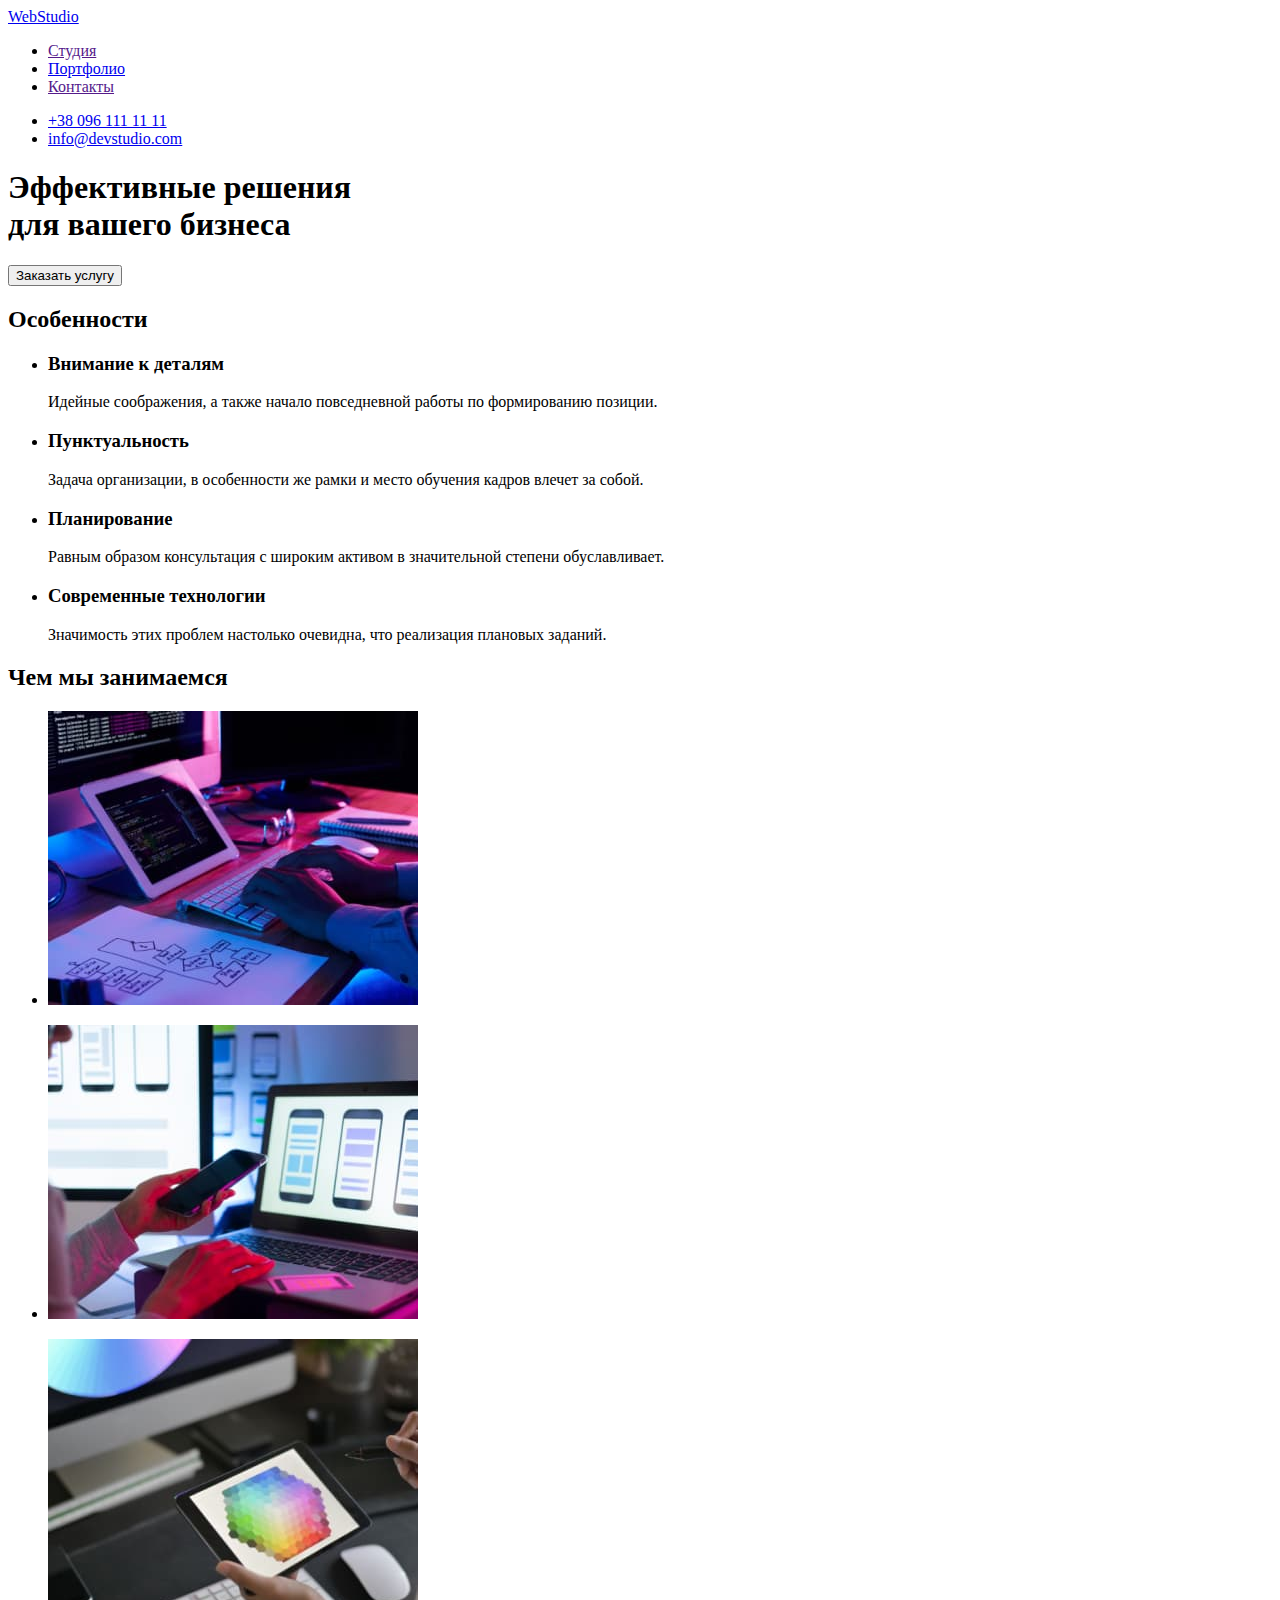
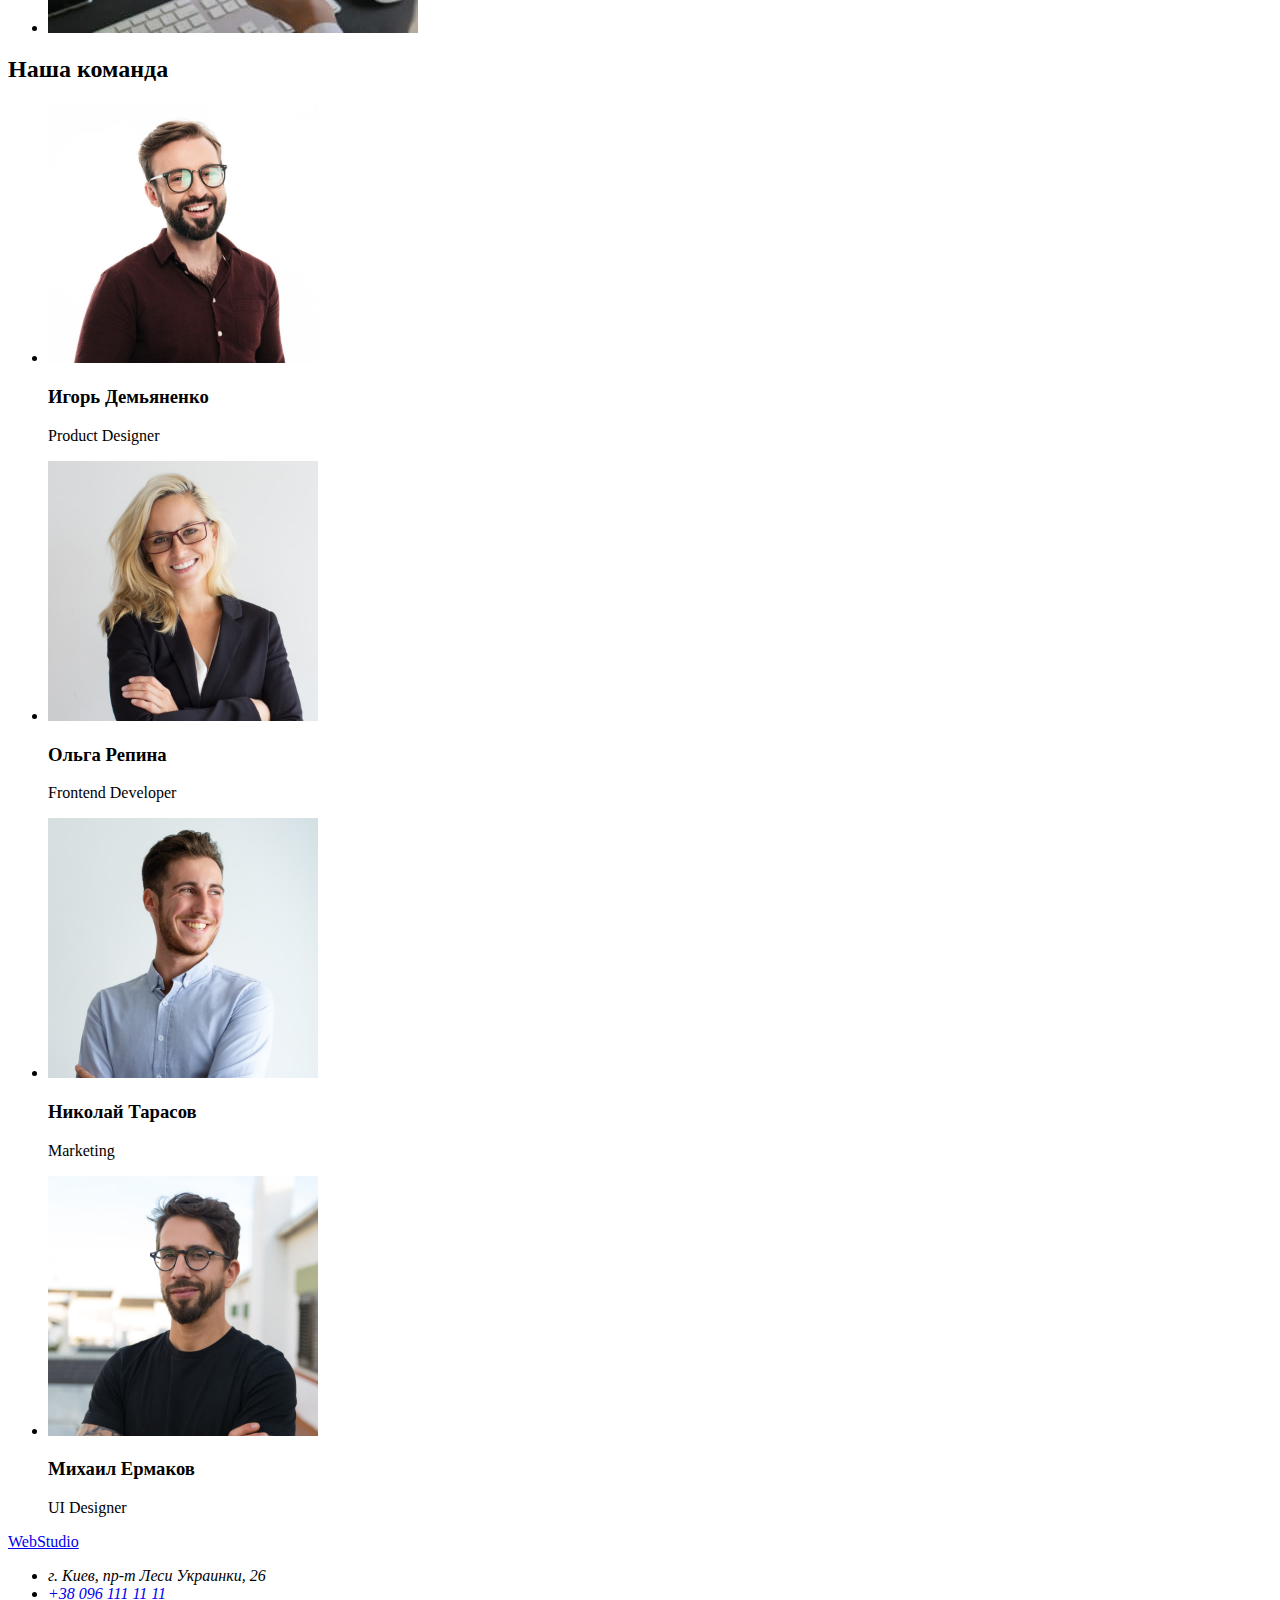
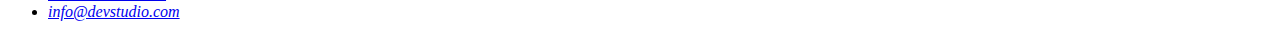
==== index.html @ a020091d "Добавляет portfolio.html" ====
<!DOCTYPE html>
<html lang="ru">
<head>
    <meta charset="UTF-8">
    <meta http-equiv="X-UA-Compatible" content="IE=edge">
    <meta name="viewport" content="width=device-width, initial-scale=1.0">
    <title>Студия</title>
</head>
<body>
    <header>
        <nav>
        <a href="/">WebStudio</a>
        <ul>
            <li><a href="">Студия</a></li>
            <li><a href="./portfolio.html">Портфолио</a></li>
            <li><a href="">Контакты</a></li>
        </ul>
        </nav>
        <ul>
            <li><a href="tel:+380961111111">+38 096 111 11 11</a></li>
            <li><a href="mailto:info@devstudio.com">info@devstudio.com</a></li>
        </ul>
    </header>
    <main>
        <section>
            <h1>Эффективные решения<br>для вашего бизнеса</h1>
            <button type="button">Заказать услугу</button>
        </section>
        <section>
            <h2>Особенности</h2>
            <ul>
                <li>
                    <h3>Внимание к деталям</h3>
                    <p>Идейные соображения, а также начало повседневной работы по формированию позиции.</p>
                </li>
                <li>
                    <h3>Пунктуальность</h3>
                    <p>Задача организации, в особенности же рамки и место обучения кадров влечет за собой.</p>
                </li>
                <li>
                    <h3>Планирование</h3>
                    <p>Равным образом консультация с широким активом в значительной степени обуславливает.</p>
                </li>
                <li>
                    <h3>Современные технологии</h3>
                    <p>Значимость этих проблем настолько очевидна, что реализация плановых заданий.</p>
                </li>
            </ul>
        </section>
        <section>
            <h2>Чем мы занимаемся</h2>
            <ul>
                <li><img src="./images/box1_img.jpg" alt="человек набирает текст на клавиатуре сидя перед планшетом"
                        width="370"></li>
            </ul>
            <ul>
                <li><img src="./images/box2_img.jpg" alt="человек сидит перед ноутбуком и смотрит в телефон" width="370"></li>
            </ul>
            <ul>
                <li><img src="./images/box3_img.jpg" alt="человек выбирает стилусом грандиент цветов на планшете" width="370">
                </li>
            </ul>
        </section>
        <section>
            <h2>Наша команда</h2>
            <ul>
                <li>
                    <img src="./images/demyanenko.jpg" alt="фото сотрудника Игоря Демьяненка" width="270">
                    <h3>Игорь Демьяненко</h3>
                    <p lang="en">Product Designer</p>
                </li>
                <li>
                    <img src="./images/repina.jpg" alt="фото сотрудницы Ольги Репины" width="270">
                    <h3>Ольга Репина</h3>
                    <p lang="en">Frontend Developer</p>
                </li>
                <li>
                    <img src="./images/tarasov.jpg" alt="фото сотрудника Николая Тарасова" width="270">
                    <h3>Николай Тарасов</h3>
                    <p lang="en">Marketing</p>
                </li>
                <li>
                    <img src="./images/yermakov.jpg" alt="фото сотрудника Михаила Ермакова" width="270">
                    <h3>Михаил Ермаков</h3>
                    <p lang="en">UI Designer</p>
                </li>
            </ul>
        
        </section>
    </main>
    <footer>
        <a href="/">WebStudio</a>
            <address>
                <ul>
                    <li>г. Киев, пр-т Леси Украинки, 26</li>
                    <li><a href="tel:+380961111111">+38 096 111 11 11</a></li>
                    <li><a href="mailto:info@devstudio.com">info@devstudio.com</a></li>
                </ul>
            </address>
    </footer>
</body>
</html>
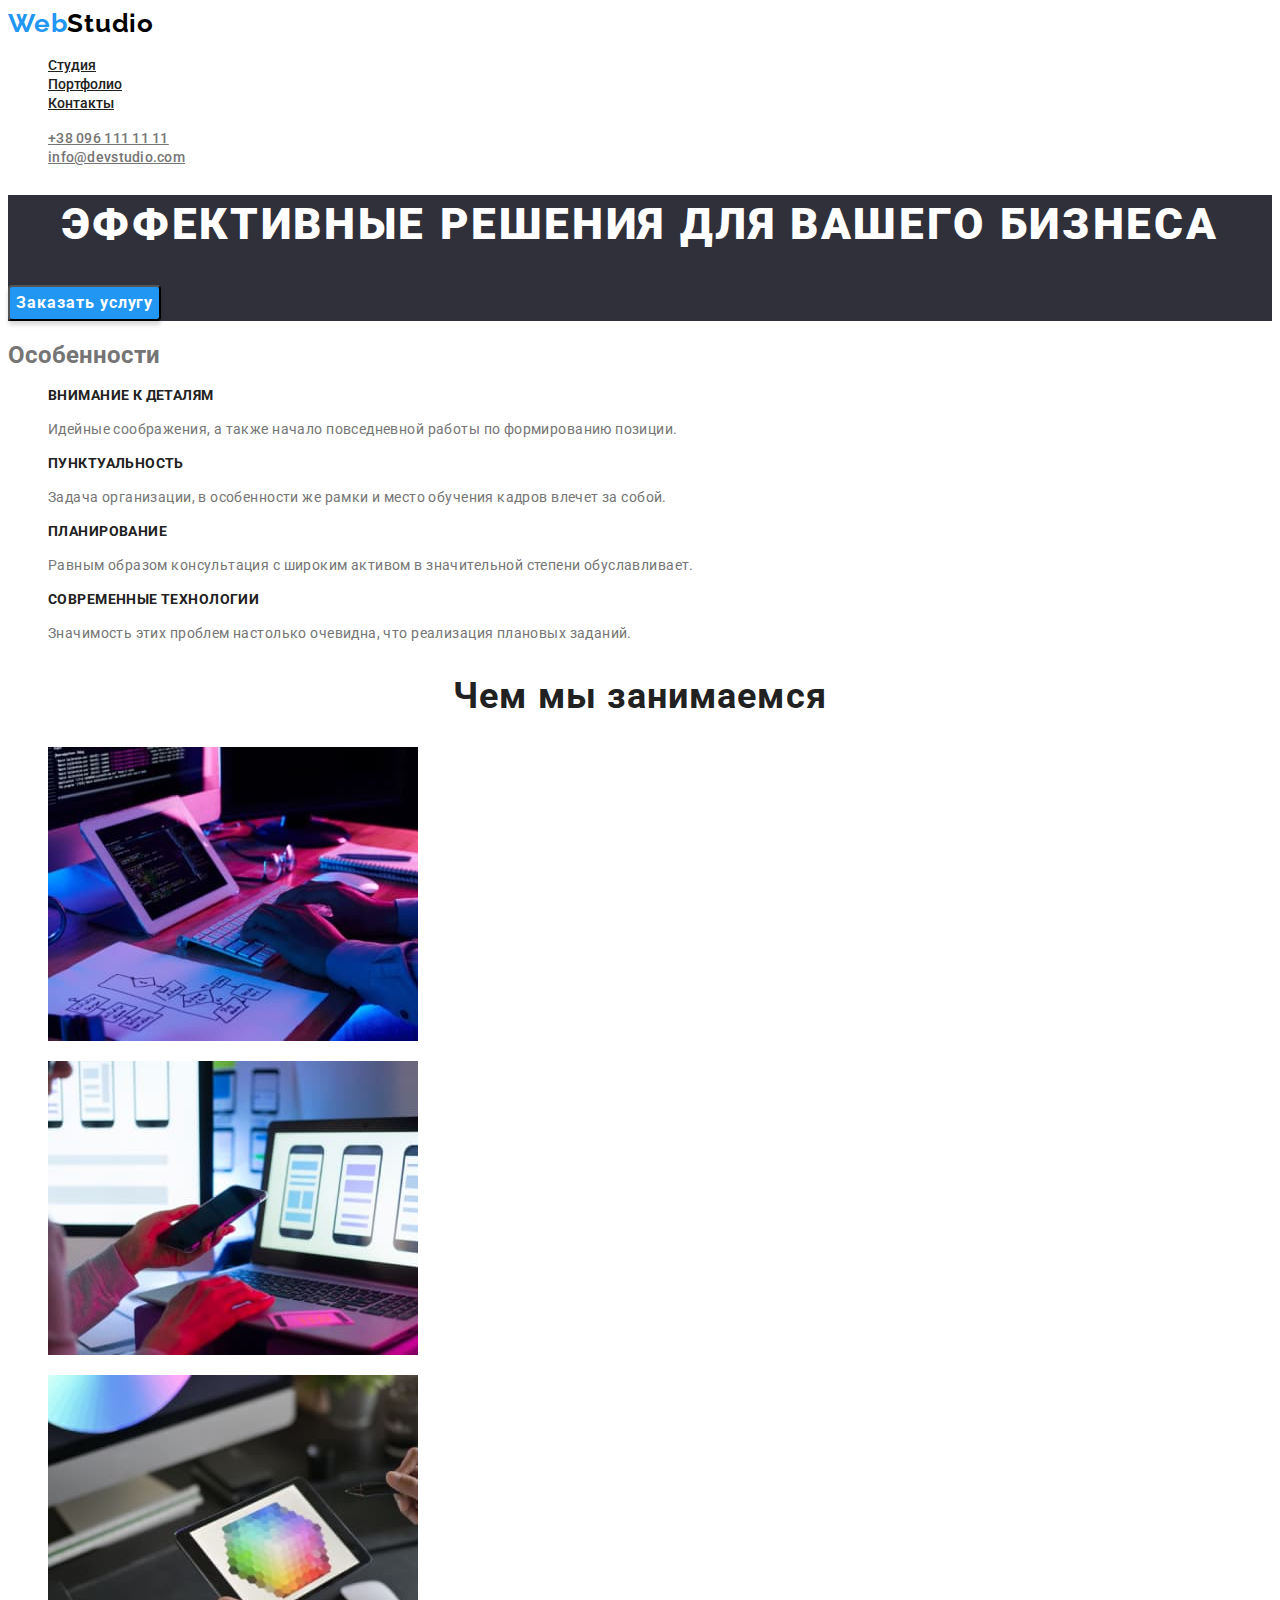
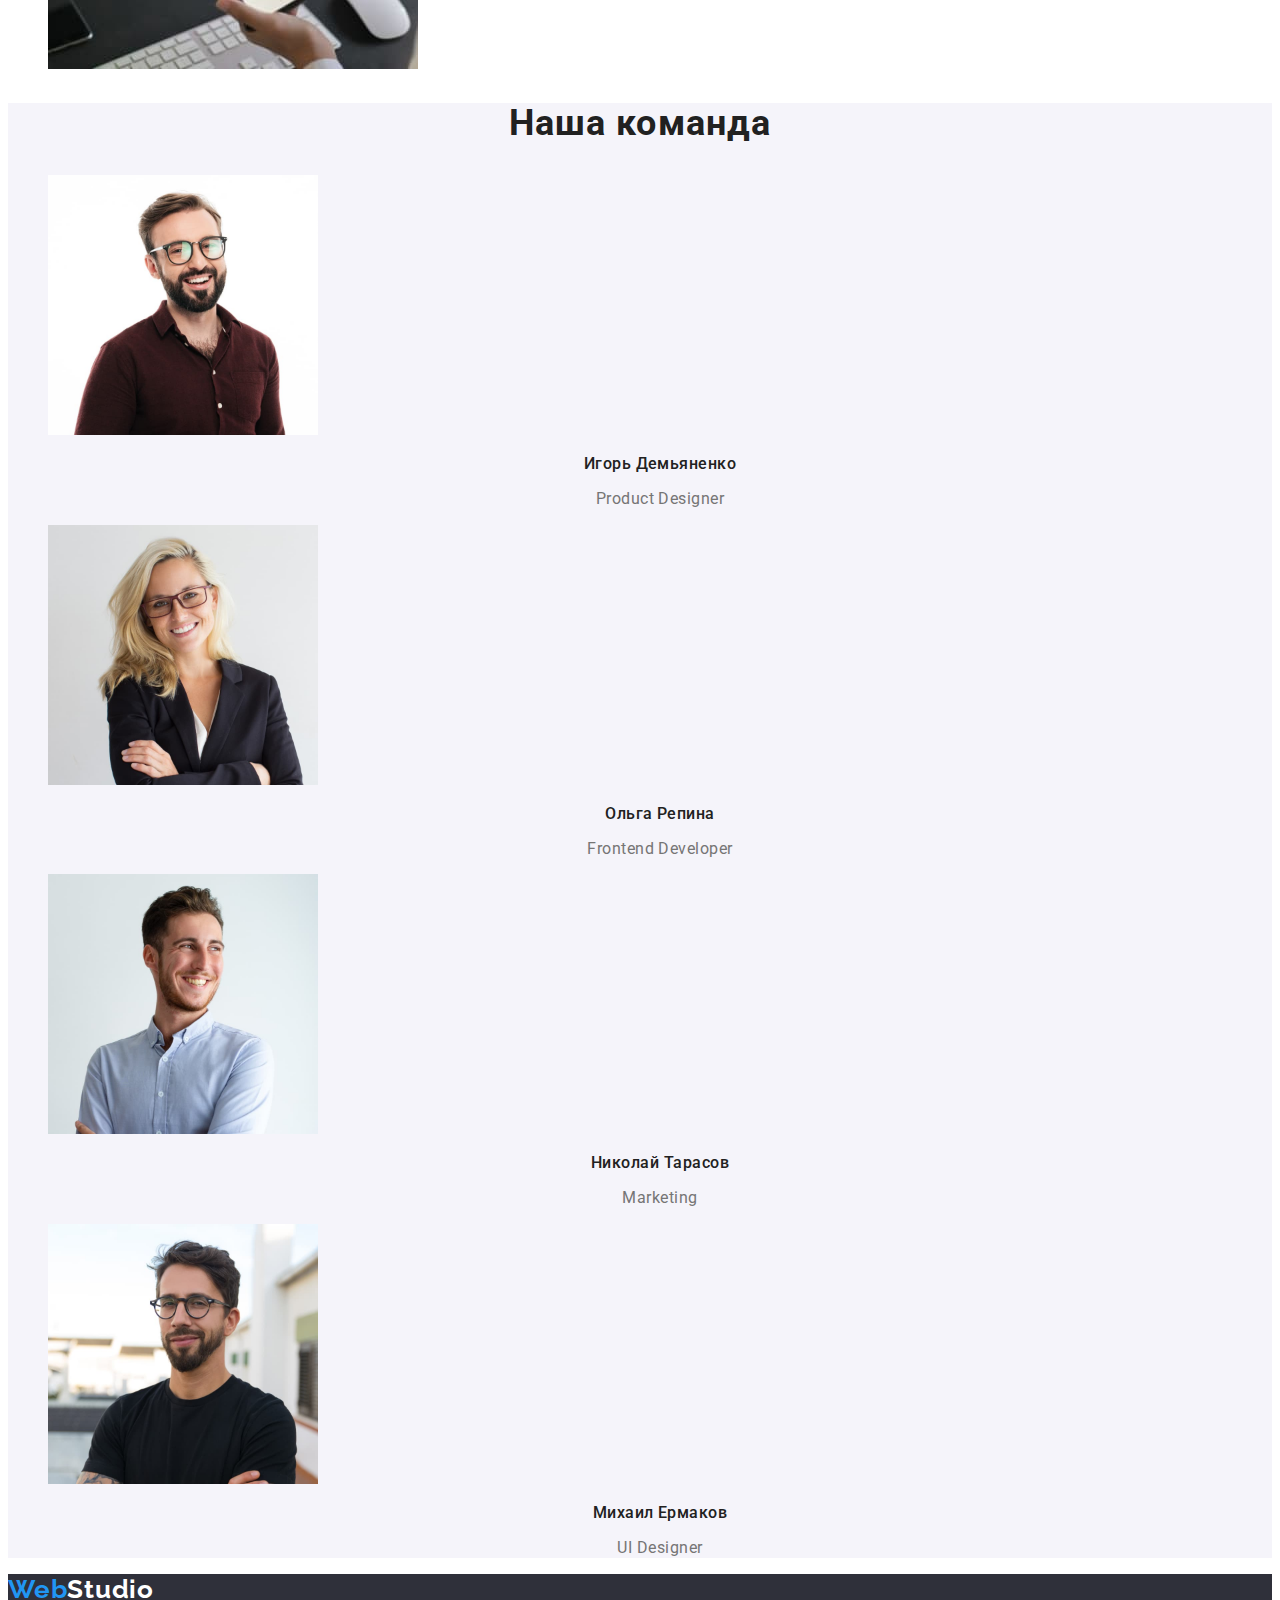
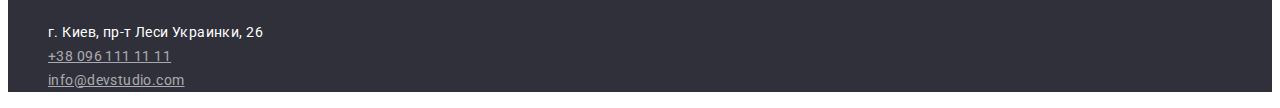
==== commit c56433a1: "добавляет стили (2ДЗ)" ====
--- a/index.html
+++ b/index.html
@@ -4,51 +4,56 @@
     <meta charset="UTF-8">
     <meta http-equiv="X-UA-Compatible" content="IE=edge">
     <meta name="viewport" content="width=device-width, initial-scale=1.0">
+    <link rel="preconnect" href="https://fonts.googleapis.com">
+    <link rel="preconnect" href="https://fonts.gstatic.com" crossorigin>
+    <link href="https://fonts.googleapis.com/css2?family=Raleway:wght@700&family=Roboto:wght@400;500;700;900&display=swap"
+        rel="stylesheet">
+    <link rel="stylesheet" href="./css/styles.css" />
     <title>Студия</title>
 </head>
-<body>
+<body class="background">
     <header>
         <nav>
-        <a href="/">WebStudio</a>
-        <ul>
-            <li><a href="">Студия</a></li>
-            <li><a href="./portfolio.html">Портфолио</a></li>
-            <li><a href="">Контакты</a></li>
+        <a href="./index.html" class="studio-name-header"><span class="main-color">Web</span>Studio</a>
+        <ul class="nav-link">
+            <li><a class="link" href="./index.html">Студия</a></li>
+            <li><a class="link" href="./portfolio.html">Портфолио</a></li>
+            <li><a class="link" href="">Контакты</a></li>
         </ul>
         </nav>
         <ul>
-            <li><a href="tel:+380961111111">+38 096 111 11 11</a></li>
-            <li><a href="mailto:info@devstudio.com">info@devstudio.com</a></li>
+            <li><a class="header-contacts" href="tel:+380961111111">+38 096 111 11 11</a></li>
+            <li><a class="header-contacts" href="mailto:info@devstudio.com">info@devstudio.com</a></li>
         </ul>
     </header>
     <main>
-        <section>
-            <h1>Эффективные решения<br>для вашего бизнеса</h1>
-            <button type="button">Заказать услугу</button>
+        <section class="hero-section">
+            <h1 class="h1-style">Эффективные решения для вашего бизнеса</h1>
+            <button class="hero-section-button" type="button">Заказать услугу</button>
         </section>
         <section>
             <h2>Особенности</h2>
             <ul>
                 <li>
-                    <h3>Внимание к деталям</h3>
-                    <p>Идейные соображения, а также начало повседневной работы по формированию позиции.</p>
+                    <h3 class="h3-peculiarities">Внимание к деталям</h3>
+                    <p class="peculiarities-text">Идейные соображения, а также начало повседневной работы по формированию позиции.</p>
                 </li>
                 <li>
-                    <h3>Пунктуальность</h3>
-                    <p>Задача организации, в особенности же рамки и место обучения кадров влечет за собой.</p>
+                    <h3 class="h3-peculiarities">Пунктуальность</h3>
+                    <p class="peculiarities-text">Задача организации, в особенности же рамки и место обучения кадров влечет за собой.</p>
                 </li>
                 <li>
-                    <h3>Планирование</h3>
-                    <p>Равным образом консультация с широким активом в значительной степени обуславливает.</p>
+                    <h3 class="h3-peculiarities">Планирование</h3>
+                    <p class="peculiarities-text">Равным образом консультация с широким активом в значительной степени обуславливает.</p>
                 </li>
                 <li>
-                    <h3>Современные технологии</h3>
-                    <p>Значимость этих проблем настолько очевидна, что реализация плановых заданий.</p>
+                    <h3 class="h3-peculiarities">Современные технологии</h3>
+                    <p class="peculiarities-text">Значимость этих проблем настолько очевидна, что реализация плановых заданий.</p>
                 </li>
             </ul>
         </section>
         <section>
-            <h2>Чем мы занимаемся</h2>
+            <h2 class="index-h2">Чем мы занимаемся</h2>
             <ul>
                 <li><img src="./images/box1_img.jpg" alt="человек набирает текст на клавиатуре сидя перед планшетом"
                         width="370"></li>
@@ -61,40 +66,40 @@
                 </li>
             </ul>
         </section>
-        <section>
-            <h2>Наша команда</h2>
+        <section class="team-section">
+            <h2 class="index-h2">Наша команда</h2>
             <ul>
                 <li>
                     <img src="./images/demyanenko.jpg" alt="фото сотрудника Игоря Демьяненка" width="270">
-                    <h3>Игорь Демьяненко</h3>
-                    <p lang="en">Product Designer</p>
+                    <h3 class="h3-team">Игорь Демьяненко</h3>
+                    <p lang="en" class="position">Product Designer</p>
                 </li>
                 <li>
                     <img src="./images/repina.jpg" alt="фото сотрудницы Ольги Репины" width="270">
-                    <h3>Ольга Репина</h3>
-                    <p lang="en">Frontend Developer</p>
+                    <h3 class="h3-team">Ольга Репина</h3>
+                    <p lang="en" class="position">Frontend Developer</p>
                 </li>
                 <li>
                     <img src="./images/tarasov.jpg" alt="фото сотрудника Николая Тарасова" width="270">
-                    <h3>Николай Тарасов</h3>
-                    <p lang="en">Marketing</p>
+                    <h3 class="h3-team">Николай Тарасов</h3>
+                    <p lang="en" class="position">Marketing</p>
                 </li>
                 <li>
                     <img src="./images/yermakov.jpg" alt="фото сотрудника Михаила Ермакова" width="270">
-                    <h3>Михаил Ермаков</h3>
-                    <p lang="en">UI Designer</p>
+                    <h3 class="h3-team">Михаил Ермаков</h3>
+                    <p lang="en" class="position">UI Designer</p>
                 </li>
             </ul>
         
         </section>
     </main>
-    <footer>
-        <a href="/">WebStudio</a>
+    <footer class="footer-section">
+        <a href="./index.html" class="studio-name-footer"><span class="main-color">Web</span>Studio</a>
             <address>
                 <ul>
-                    <li>г. Киев, пр-т Леси Украинки, 26</li>
-                    <li><a href="tel:+380961111111">+38 096 111 11 11</a></li>
-                    <li><a href="mailto:info@devstudio.com">info@devstudio.com</a></li>
+                    <li class="studio-adress">г. Киев, пр-т Леси Украинки, 26</li>
+                    <li><a class="footer-contacts" href="tel:+380961111111">+38 096 111 11 11</a></li>
+                    <li><a class="footer-contacts" href="mailto:info@devstudio.com">info@devstudio.com</a></li>
                 </ul>
             </address>
     </footer>
--- a/css/styles.css
+++ b/css/styles.css
@@ -0,0 +1,226 @@
+:root {
+  --studio-color: #2196f3;
+  --background-color: #ffffff;
+}
+
+.studio-name-header {
+  font-family: Raleway;
+  font-weight: bold;
+  font-size: 26px;
+  line-height: 1.19;
+  text-decoration: none;
+  letter-spacing: 0.03em;
+  color: #000000;
+}
+
+.studio-name-footer {
+  font-family: Raleway;
+  font-weight: bold;
+  font-size: 26px;
+  line-height: 1.19;
+  text-decoration: none;
+  letter-spacing: 0.03em;
+  color: #ffffff;
+}
+
+.footer-name {
+  top: 2157px;
+  color: #ffffff;
+}
+
+.main-color {
+  color: var(--studio-color);
+}
+
+.nav-link .link {
+  font-family: Roboto;
+  font-weight: 500;
+  font-size: 14px;
+  line-height: 1.14;
+  list-style-type: none;
+  color: #212121;
+}
+.nav-link .link:hover,
+.nav-link .link:focus {
+  color: var(--studio-color);
+}
+
+li {
+  list-style-type: none;
+}
+
+.header-contacts {
+  font-family: Roboto;
+  font-weight: 500;
+  font-size: 14px;
+  line-height: 1.14;
+  letter-spacing: 0.02em;
+  color: #757575;
+}
+.header-contacts:hover,
+.header-contacts:focus {
+  color: var(--studio-color);
+}
+
+body {
+  font-family: 'Roboto', 'Verdana', sans-serif;
+  background-color: var(--background-color);
+  color: #757575;
+}
+
+.footer-contacts {
+  font-family: Roboto;
+  font-style: normal;
+  font-weight: normal;
+  font-size: 14px;
+  line-height: 1.7;
+  letter-spacing: 0.03em;
+  color: rgba(255, 255, 255, 0.6);
+}
+
+.footer-contacts:hover,
+.footer-contacts:focus {
+  color: var(--studio-color);
+}
+
+.studio-adress {
+  font-family: Roboto;
+  font-style: normal;
+  font-weight: normal;
+  font-size: 14px;
+  line-height: 1.7;
+  letter-spacing: 0.03em;
+  color: #ffffff;
+}
+
+.footer-section {
+  background-color: #2f303a;
+}
+
+.hero-section {
+  background-color: #2f303a;
+}
+
+.team-section {
+  background-color: #f5f4fa;
+}
+
+.h1-style {
+  font-family: Roboto;
+  font-style: normal;
+  font-weight: 900;
+  font-size: 44px;
+  line-height: 1.36;
+  text-align: center;
+  letter-spacing: 0.06em;
+  text-transform: uppercase;
+  color: #ffffff;
+}
+
+.h3-peculiarities {
+  font-family: Roboto;
+  font-style: normal;
+  font-weight: bold;
+  font-size: 14px;
+  line-height: 1.14;
+  letter-spacing: 0.03em;
+  text-transform: uppercase;
+  color: #212121;
+}
+
+.h3-team {
+  font-family: Roboto;
+  font-style: normal;
+  font-weight: 500;
+  font-size: 16px;
+  line-height: 1.18;
+  text-align: center;
+  letter-spacing: 0.03em;
+  color: #212121;
+}
+
+.peculiarities-text {
+  font-family: Roboto;
+  font-size: 14px;
+  line-height: 1.71;
+  letter-spacing: 0.03em;
+}
+
+.index-h2 {
+  font-family: Roboto;
+  font-style: normal;
+  font-weight: bold;
+  font-size: 36px;
+  line-height: 1.16;
+  text-align: center;
+  letter-spacing: 0.03em;
+  color: #212121;
+}
+
+.position {
+  font-family: Roboto;
+  font-weight: normal;
+  font-size: 16px;
+  line-height: 1.18;
+  text-align: center;
+  letter-spacing: 0.03em;
+}
+
+.hero-section-button {
+  background: #2196f3;
+  box-shadow: 0px 4px 4px rgba(0, 0, 0, 0.15);
+  border-radius: 4px;
+  font-family: Roboto;
+  font-style: normal;
+  font-weight: bold;
+  font-size: 16px;
+  line-height: 1.87;
+  display: flex;
+  align-items: center;
+  text-align: center;
+  letter-spacing: 0.06em;
+  color: #ffffff;
+  cursor: pointer;
+}
+
+.portfolio-button {
+  background: #f5f4fa;
+  border-radius: 4px;
+  font-weight: 500;
+  font-size: 16px;
+  line-height: 1.62;
+  text-align: center;
+  letter-spacing: 0.03em;
+  color: #212121;
+}
+
+.portfolio-button:hover,
+.portfolio-button:focus {
+  color: #ffffff;
+  font-weight: 500;
+  font-size: 16px;
+  line-height: 1.62;
+  text-align: center;
+  letter-spacing: 0.03em;
+  background: #2196f3;
+  box-shadow: 0px 3px 1px rgba(0, 0, 0, 0.1), 0px 1px 2px rgba(0, 0, 0, 0.08),
+    0px 2px 2px rgba(0, 0, 0, 0.12);
+  border-radius: 4px;
+  cursor: pointer;
+}
+
+.portfolio-h3 {
+  font-weight: bold;
+  font-size: 18px;
+  line-height: 2;
+  letter-spacing: 0.06em;
+  color: #212121;
+}
+
+.portfolio-text {
+  font-weight: normal;
+  font-size: 16px;
+  line-height: 1.87;
+  letter-spacing: 0.03em;
+  color: #757575;
+}
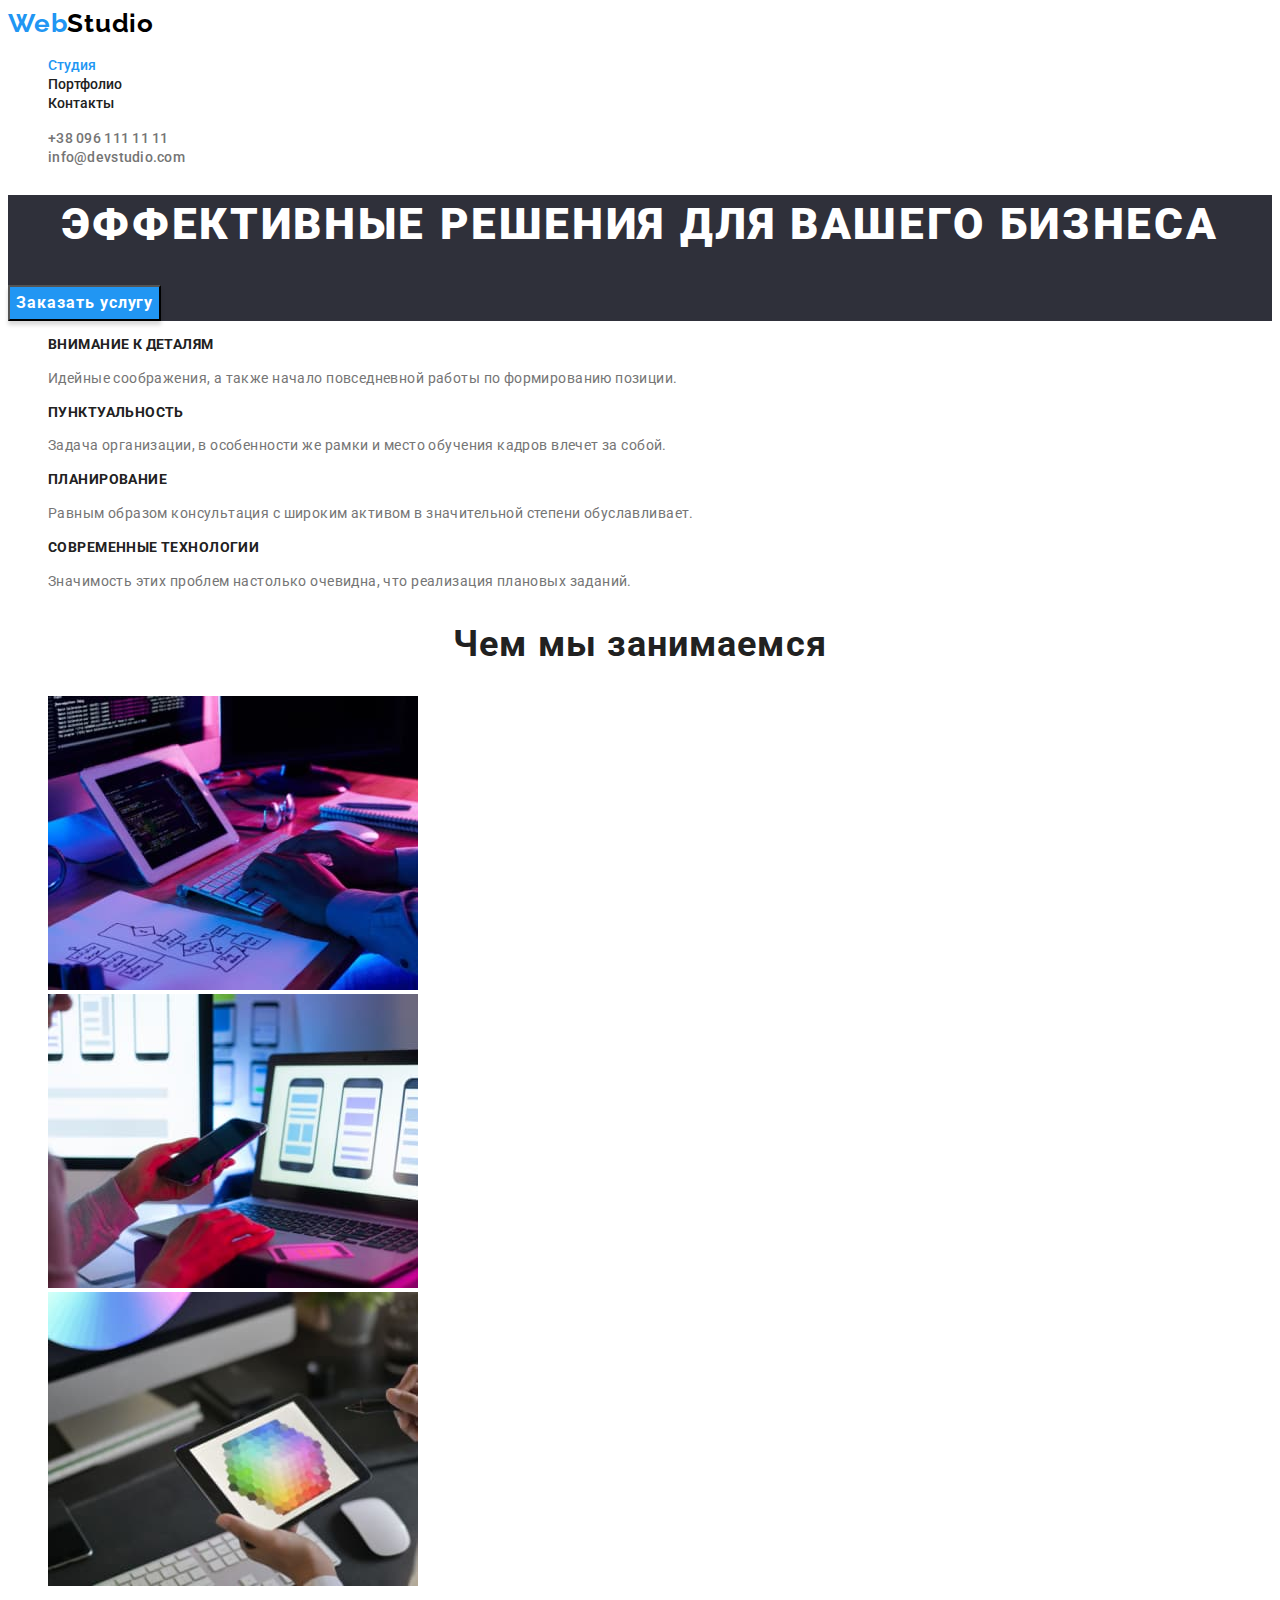
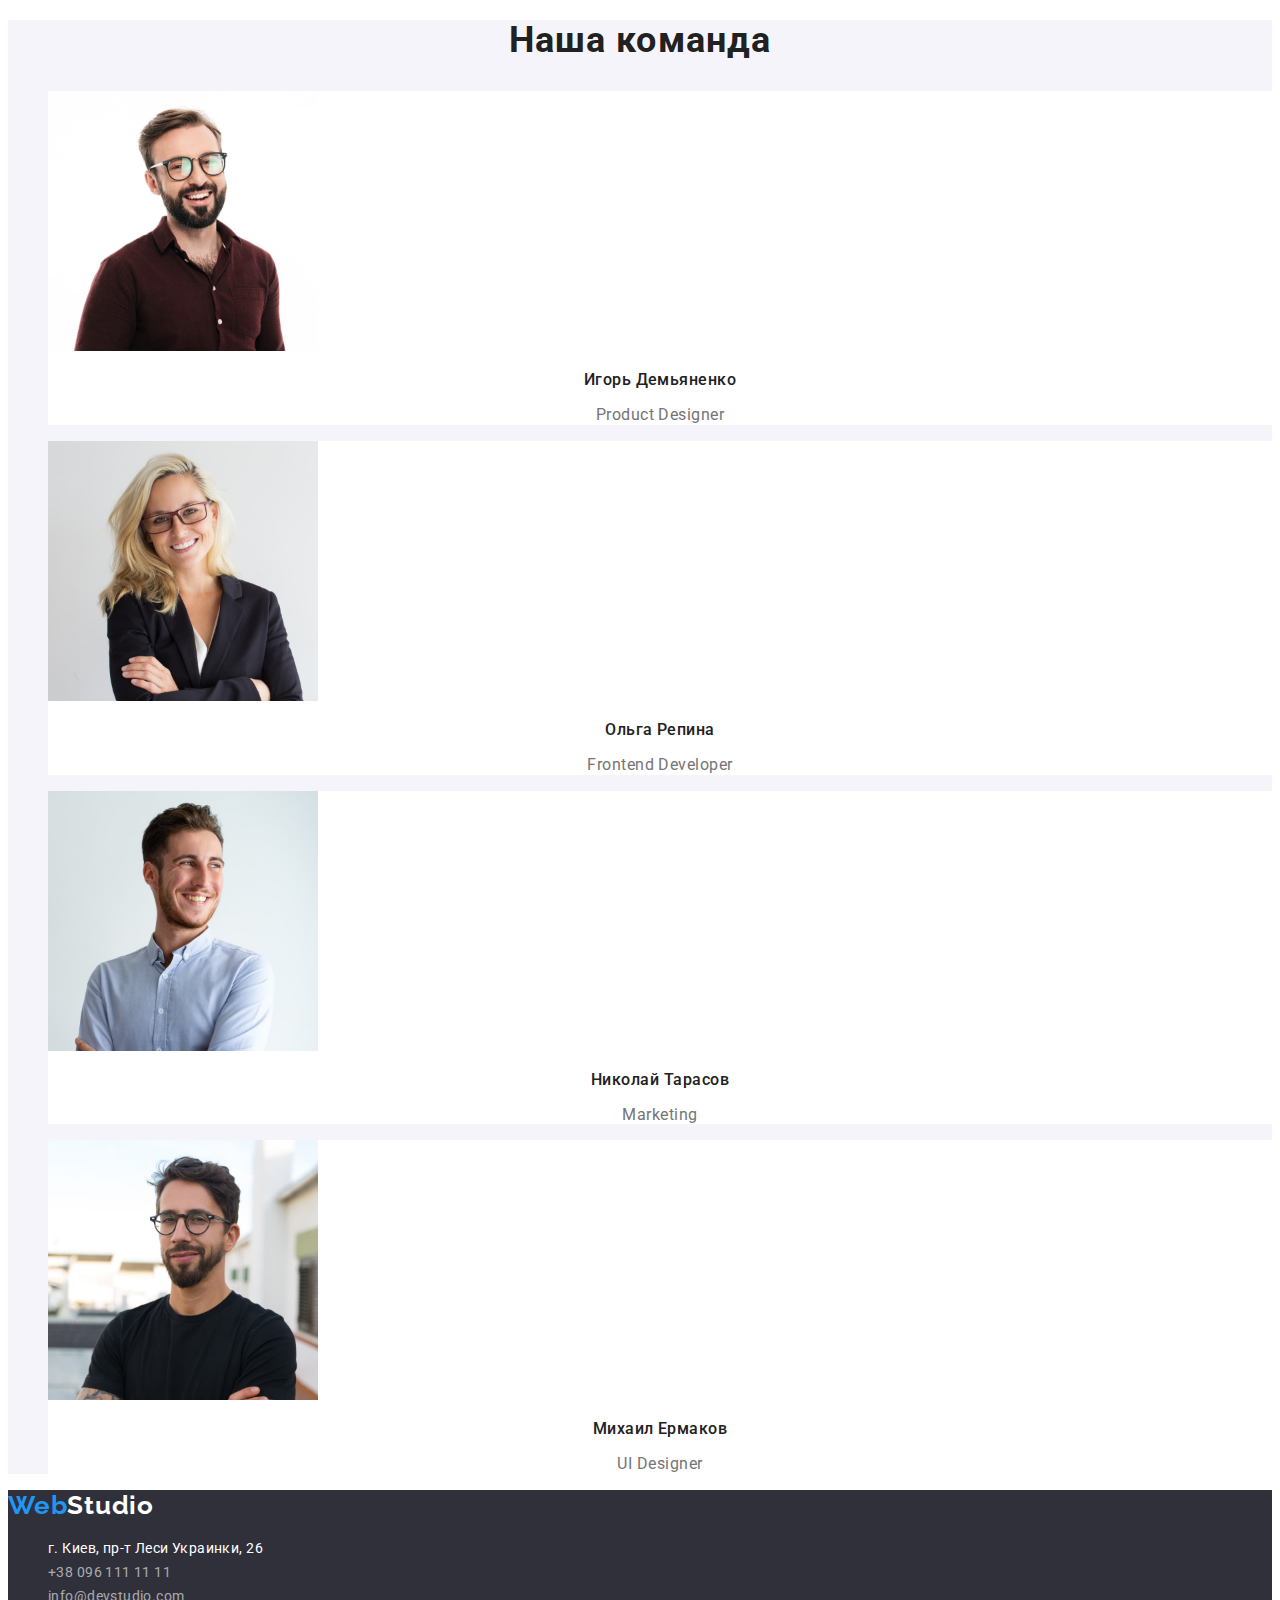
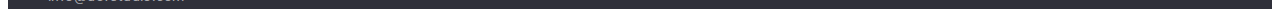
==== commit b7b60a2e: "Исправляет стили" ====
--- a/index.html
+++ b/index.html
@@ -14,79 +14,74 @@
 <body class="background">
     <header>
         <nav>
-        <a href="./index.html" class="studio-name-header"><span class="main-color">Web</span>Studio</a>
-        <ul class="nav-link">
-            <li><a class="link" href="./index.html">Студия</a></li>
+        <a href="./index.html" class="studio-name">Web<span class="second-logo-color-header">Studio</span></a>
+        <ul class="no-li-style">
+            <li><a class="link current" href="./index.html">Студия</a></li>
             <li><a class="link" href="./portfolio.html">Портфолио</a></li>
             <li><a class="link" href="">Контакты</a></li>
         </ul>
         </nav>
-        <ul>
+        <ul class="no-li-style">
             <li><a class="header-contacts" href="tel:+380961111111">+38 096 111 11 11</a></li>
             <li><a class="header-contacts" href="mailto:info@devstudio.com">info@devstudio.com</a></li>
         </ul>
     </header>
     <main>
         <section class="hero-section">
-            <h1 class="h1-style">Эффективные решения для вашего бизнеса</h1>
+            <h1 class="first-heading">Эффективные решения для вашего бизнеса</h1>
             <button class="hero-section-button" type="button">Заказать услугу</button>
         </section>
         <section>
-            <h2>Особенности</h2>
-            <ul>
+            <h2 class="hidding-text">Особенности</h2>
+            <ul class="no-li-style">
                 <li>
-                    <h3 class="h3-peculiarities">Внимание к деталям</h3>
+                    <h3 class="peculiarities-heading">Внимание к деталям</h3>
                     <p class="peculiarities-text">Идейные соображения, а также начало повседневной работы по формированию позиции.</p>
                 </li>
                 <li>
-                    <h3 class="h3-peculiarities">Пунктуальность</h3>
+                    <h3 class="peculiarities-heading">Пунктуальность</h3>
                     <p class="peculiarities-text">Задача организации, в особенности же рамки и место обучения кадров влечет за собой.</p>
                 </li>
                 <li>
-                    <h3 class="h3-peculiarities">Планирование</h3>
+                    <h3 class="peculiarities-heading">Планирование</h3>
                     <p class="peculiarities-text">Равным образом консультация с широким активом в значительной степени обуславливает.</p>
                 </li>
                 <li>
-                    <h3 class="h3-peculiarities">Современные технологии</h3>
+                    <h3 class="peculiarities-heading">Современные технологии</h3>
                     <p class="peculiarities-text">Значимость этих проблем настолько очевидна, что реализация плановых заданий.</p>
                 </li>
             </ul>
         </section>
         <section>
-            <h2 class="index-h2">Чем мы занимаемся</h2>
-            <ul>
-                <li><img src="./images/box1_img.jpg" alt="человек набирает текст на клавиатуре сидя перед планшетом"
-                        width="370"></li>
-            </ul>
-            <ul>
+            <h2 class="our-worcks-heading">Чем мы занимаемся</h2>
+            <ul class="no-li-style">
+                <li><img src="./images/box1_img.jpg" alt="человек набирает текст на клавиатуре сидя перед планшетом" width="370"></li>
                 <li><img src="./images/box2_img.jpg" alt="человек сидит перед ноутбуком и смотрит в телефон" width="370"></li>
-            </ul>
-            <ul>
                 <li><img src="./images/box3_img.jpg" alt="человек выбирает стилусом грандиент цветов на планшете" width="370">
                 </li>
             </ul>
         </section>
         <section class="team-section">
-            <h2 class="index-h2">Наша команда</h2>
-            <ul>
-                <li>
+            <h2 class="our-team-heading">Наша команда</h2>
+            <ul class="no-li-style">
+                <li class="team-member-cart">
                     <img src="./images/demyanenko.jpg" alt="фото сотрудника Игоря Демьяненка" width="270">
-                    <h3 class="h3-team">Игорь Демьяненко</h3>
+                    <h3 class="team-member-name">Игорь Демьяненко</h3>
                     <p lang="en" class="position">Product Designer</p>
                 </li>
-                <li>
+                <li class="team-member-cart">
                     <img src="./images/repina.jpg" alt="фото сотрудницы Ольги Репины" width="270">
-                    <h3 class="h3-team">Ольга Репина</h3>
+                    <h3 class="team-member-name">Ольга Репина</h3>
                     <p lang="en" class="position">Frontend Developer</p>
                 </li>
-                <li>
+                <li class="team-member-cart">
                     <img src="./images/tarasov.jpg" alt="фото сотрудника Николая Тарасова" width="270">
-                    <h3 class="h3-team">Николай Тарасов</h3>
+                    <h3 class="team-member-name">Николай Тарасов</h3>
                     <p lang="en" class="position">Marketing</p>
                 </li>
-                <li>
+                <li class="team-member-cart">
                     <img src="./images/yermakov.jpg" alt="фото сотрудника Михаила Ермакова" width="270">
-                    <h3 class="h3-team">Михаил Ермаков</h3>
+                    <h3 class="team-member-name">Михаил Ермаков</h3>
                     <p lang="en" class="position">UI Designer</p>
                 </li>
             </ul>
@@ -94,9 +89,9 @@
         </section>
     </main>
     <footer class="footer-section">
-        <a href="./index.html" class="studio-name-footer"><span class="main-color">Web</span>Studio</a>
+        <a href="./index.html" class="studio-name">Web<span class="second-logo-color-footer">Studio</span></a>
             <address>
-                <ul>
+                <ul class="no-li-style">
                     <li class="studio-adress">г. Киев, пр-т Леси Украинки, 26</li>
                     <li><a class="footer-contacts" href="tel:+380961111111">+38 096 111 11 11</a></li>
                     <li><a class="footer-contacts" href="mailto:info@devstudio.com">info@devstudio.com</a></li>
--- a/css/styles.css
+++ b/css/styles.css
@@ -1,81 +1,84 @@
 :root {
   --studio-color: #2196f3;
-  --background-color: #ffffff;
-}
-
-.studio-name-header {
-  font-family: Raleway;
+  --second-studio-color: #212121;
+  --third-studio-color: #757575;
+  --main-background-color: #ffffff;
+  --first-logo-color: #ffffff;
+  --second-logo-color: #000000;
+  --main-heading-color: #ffffff;
+  --active-text-color: #ffffff;
+  --second-background-color: #f5f4fa;
+  --third-background-color: #2f303a;
+  --footer-contacts-color: rgba(255, 255, 255, 0.6);
+}
+
+body {
+  font-family: 'Roboto', sans-serif;
+  background-color: var(--main-background-color);
+  color: var(--third-studio-color);
+}
+
+.link.current {
+  color: var(--studio-color);
+}
+
+.studio-name {
+  font-family: Raleway, sans-serif;
   font-weight: bold;
   font-size: 26px;
   line-height: 1.19;
   text-decoration: none;
   letter-spacing: 0.03em;
-  color: #000000;
-}
-
-.studio-name-footer {
-  font-family: Raleway;
-  font-weight: bold;
-  font-size: 26px;
-  line-height: 1.19;
-  text-decoration: none;
-  letter-spacing: 0.03em;
-  color: #ffffff;
-}
-
-.footer-name {
-  top: 2157px;
-  color: #ffffff;
-}
-
-.main-color {
-  color: var(--studio-color);
-}
-
-.nav-link .link {
-  font-family: Roboto;
+  color: var(--studio-color);
+}
+
+.second-logo-color-footer {
+  color: var(--first-logo-color);
+}
+
+.second-logo-color-header {
+  color: var(--second-logo-color);
+}
+
+.link {
   font-weight: 500;
   font-size: 14px;
   line-height: 1.14;
   list-style-type: none;
-  color: #212121;
-}
-.nav-link .link:hover,
-.nav-link .link:focus {
-  color: var(--studio-color);
-}
-
-li {
+  text-decoration: none;
+  color: var(--second-studio-color);
+}
+
+.link:hover,
+.link:focus {
+  color: var(--studio-color);
+}
+
+.no-li-style {
   list-style-type: none;
 }
 
 .header-contacts {
-  font-family: Roboto;
   font-weight: 500;
   font-size: 14px;
   line-height: 1.14;
   letter-spacing: 0.02em;
-  color: #757575;
+  color: var(--third-studio-color);
+  text-decoration: none;
 }
 .header-contacts:hover,
 .header-contacts:focus {
   color: var(--studio-color);
 }
 
-body {
-  font-family: 'Roboto', 'Verdana', sans-serif;
-  background-color: var(--background-color);
-  color: #757575;
-}
-
 .footer-contacts {
-  font-family: Roboto;
   font-style: normal;
   font-weight: normal;
   font-size: 14px;
   line-height: 1.7;
   letter-spacing: 0.03em;
-  color: rgba(255, 255, 255, 0.6);
+  color: var(--footer-contacts-color);
+  text-decoration: none;
 }
 
 .footer-contacts:hover,
@@ -84,29 +87,24 @@
 }
 
 .studio-adress {
-  font-family: Roboto;
   font-style: normal;
   font-weight: normal;
   font-size: 14px;
   line-height: 1.7;
   letter-spacing: 0.03em;
-  color: #ffffff;
-}
-
-.footer-section {
-  background-color: #2f303a;
-}
-
+  color: var(--first-logo-color);
+}
+
+.footer-section,
 .hero-section {
-  background-color: #2f303a;
+  background-color: var(--third-background-color);
 }
 
 .team-section {
-  background-color: #f5f4fa;
-}
-
-.h1-style {
-  font-family: Roboto;
+  background-color: var(--second-background-color);
+}
+
+.first-heading {
   font-style: normal;
   font-weight: 900;
   font-size: 44px;
@@ -114,63 +112,58 @@
   text-align: center;
   letter-spacing: 0.06em;
   text-transform: uppercase;
-  color: #ffffff;
-}
-
-.h3-peculiarities {
-  font-family: Roboto;
+  color: var(--main-heading-color);
+}
+
+.peculiarities-heading {
   font-style: normal;
   font-weight: bold;
   font-size: 14px;
   line-height: 1.14;
   letter-spacing: 0.03em;
   text-transform: uppercase;
-  color: #212121;
-}
-
-.h3-team {
-  font-family: Roboto;
+  color: var(--second-studio-color);
+}
+
+.team-member-name {
   font-style: normal;
   font-weight: 500;
   font-size: 16px;
   line-height: 1.18;
   text-align: center;
   letter-spacing: 0.03em;
-  color: #212121;
+  color: var(--second-studio-color);
 }
 
 .peculiarities-text {
-  font-family: Roboto;
   font-size: 14px;
   line-height: 1.71;
   letter-spacing: 0.03em;
 }
 
-.index-h2 {
-  font-family: Roboto;
+.our-worcks-heading,
+.our-team-heading {
   font-style: normal;
   font-weight: bold;
   font-size: 36px;
   line-height: 1.16;
   text-align: center;
   letter-spacing: 0.03em;
-  color: #212121;
+  color: var(--second-studio-color);
 }
 
 .position {
+  font-weight: normal;
+  font-size: 16px;
+  line-height: 1.18;
+  text-align: center;
+  letter-spacing: 0.03em;
+}
+
+.hero-section-button {
+  background: var(--studio-color);
   font-family: Roboto;
-  font-weight: normal;
-  font-size: 16px;
-  line-height: 1.18;
-  text-align: center;
-  letter-spacing: 0.03em;
-}
-
-.hero-section-button {
-  background: #2196f3;
   box-shadow: 0px 4px 4px rgba(0, 0, 0, 0.15);
-  border-radius: 4px;
-  font-family: Roboto;
   font-style: normal;
   font-weight: bold;
   font-size: 16px;
@@ -179,42 +172,37 @@
   align-items: center;
   text-align: center;
   letter-spacing: 0.06em;
-  color: #ffffff;
+  color: var(--active-text-color);
   cursor: pointer;
 }
 
 .portfolio-button {
-  background: #f5f4fa;
-  border-radius: 4px;
+  background: var(--second-background-color);
+  font-family: Roboto;
   font-weight: 500;
   font-size: 16px;
   line-height: 1.62;
   text-align: center;
   letter-spacing: 0.03em;
-  color: #212121;
+  color: var(--second-studio-color);
+  cursor: pointer;
 }
 
 .portfolio-button:hover,
-.portfolio-button:focus {
-  color: #ffffff;
-  font-weight: 500;
-  font-size: 16px;
-  line-height: 1.62;
-  text-align: center;
-  letter-spacing: 0.03em;
-  background: #2196f3;
+.portfolio-button:focus,
+.portfolio-button:active {
+  color: var(--active-text-color);
+  background: var(--studio-color);
   box-shadow: 0px 3px 1px rgba(0, 0, 0, 0.1), 0px 1px 2px rgba(0, 0, 0, 0.08),
     0px 2px 2px rgba(0, 0, 0, 0.12);
-  border-radius: 4px;
-  cursor: pointer;
-}
-
-.portfolio-h3 {
+}
+
+.portfolio-name {
   font-weight: bold;
   font-size: 18px;
   line-height: 2;
   letter-spacing: 0.06em;
-  color: #212121;
+  color: var(--second-studio-color);
 }
 
 .portfolio-text {
@@ -222,5 +210,13 @@
   font-size: 16px;
   line-height: 1.87;
   letter-spacing: 0.03em;
-  color: #757575;
-}
+  color: var(--third-studio-color);
+}
+
+.team-member-cart {
+  background-color: var(--main-background-color);
+}
+
+.hidding-text {
+  display: none;
+}
